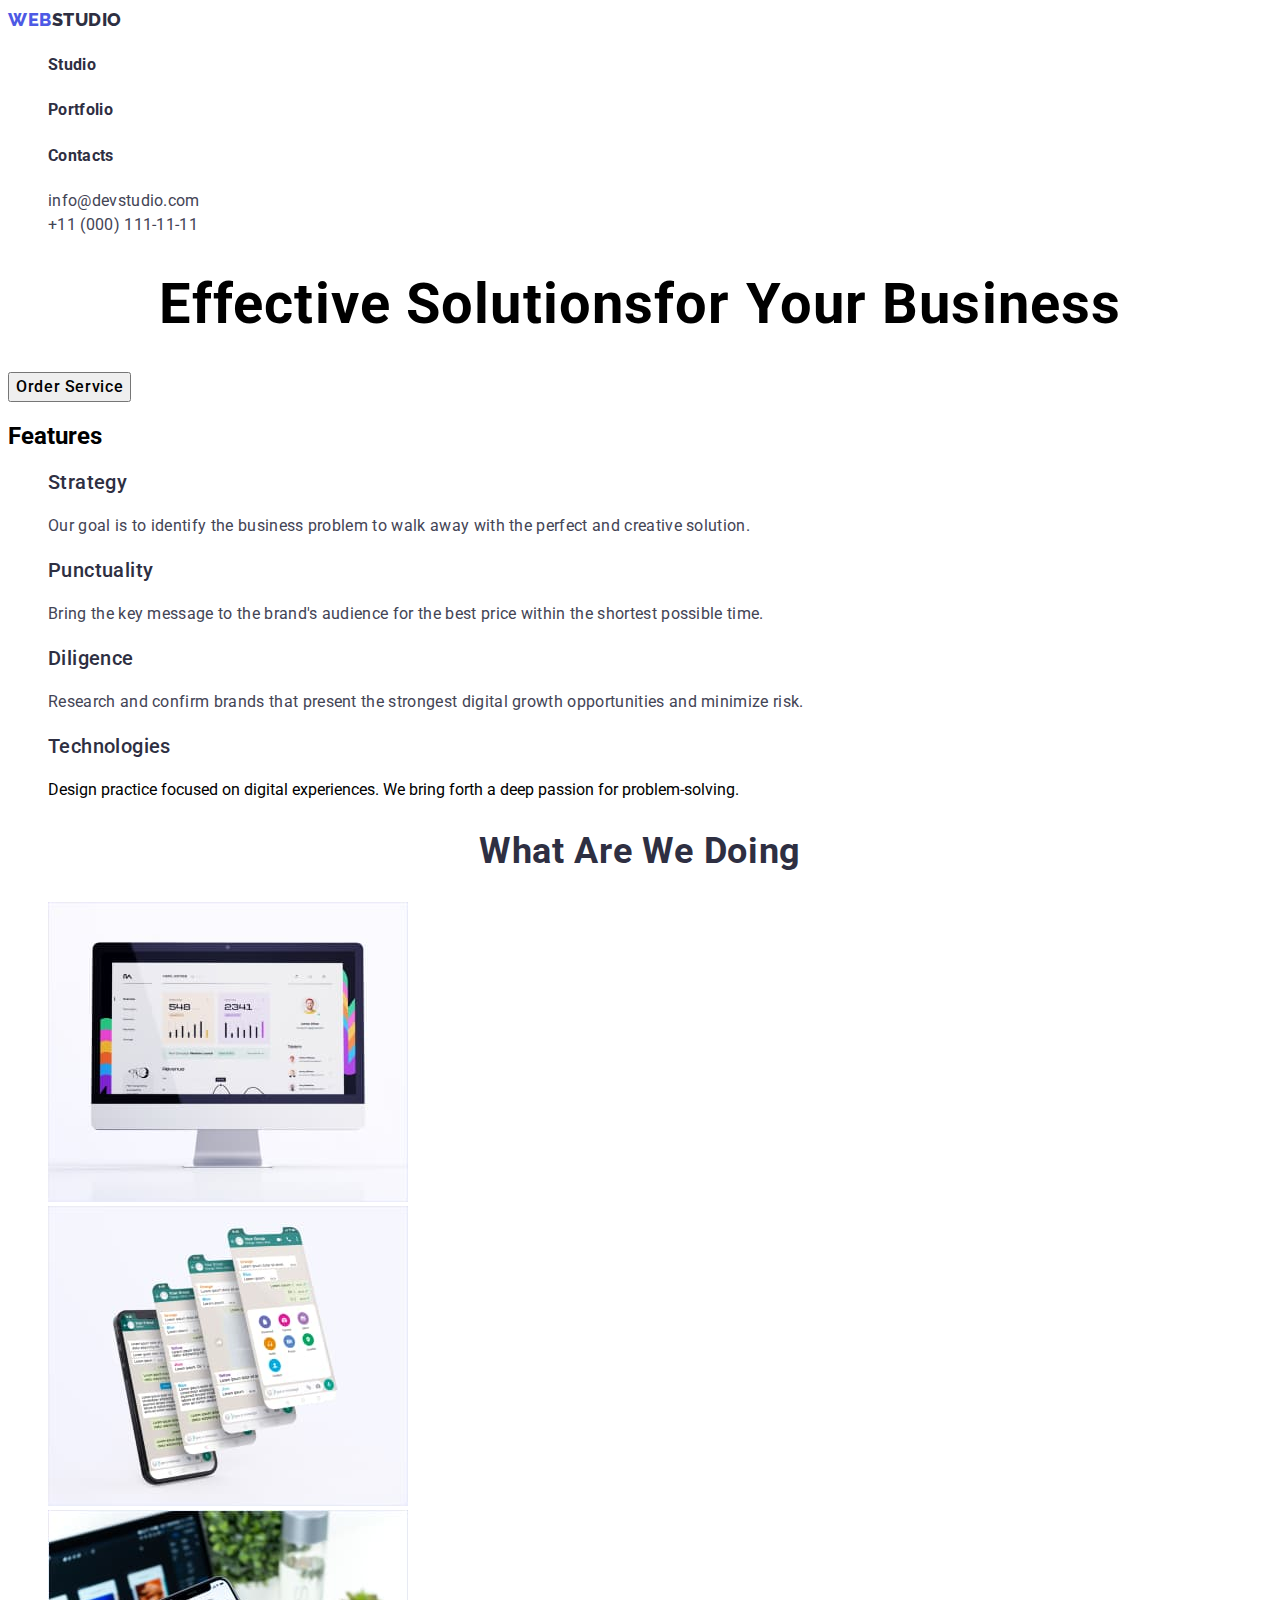
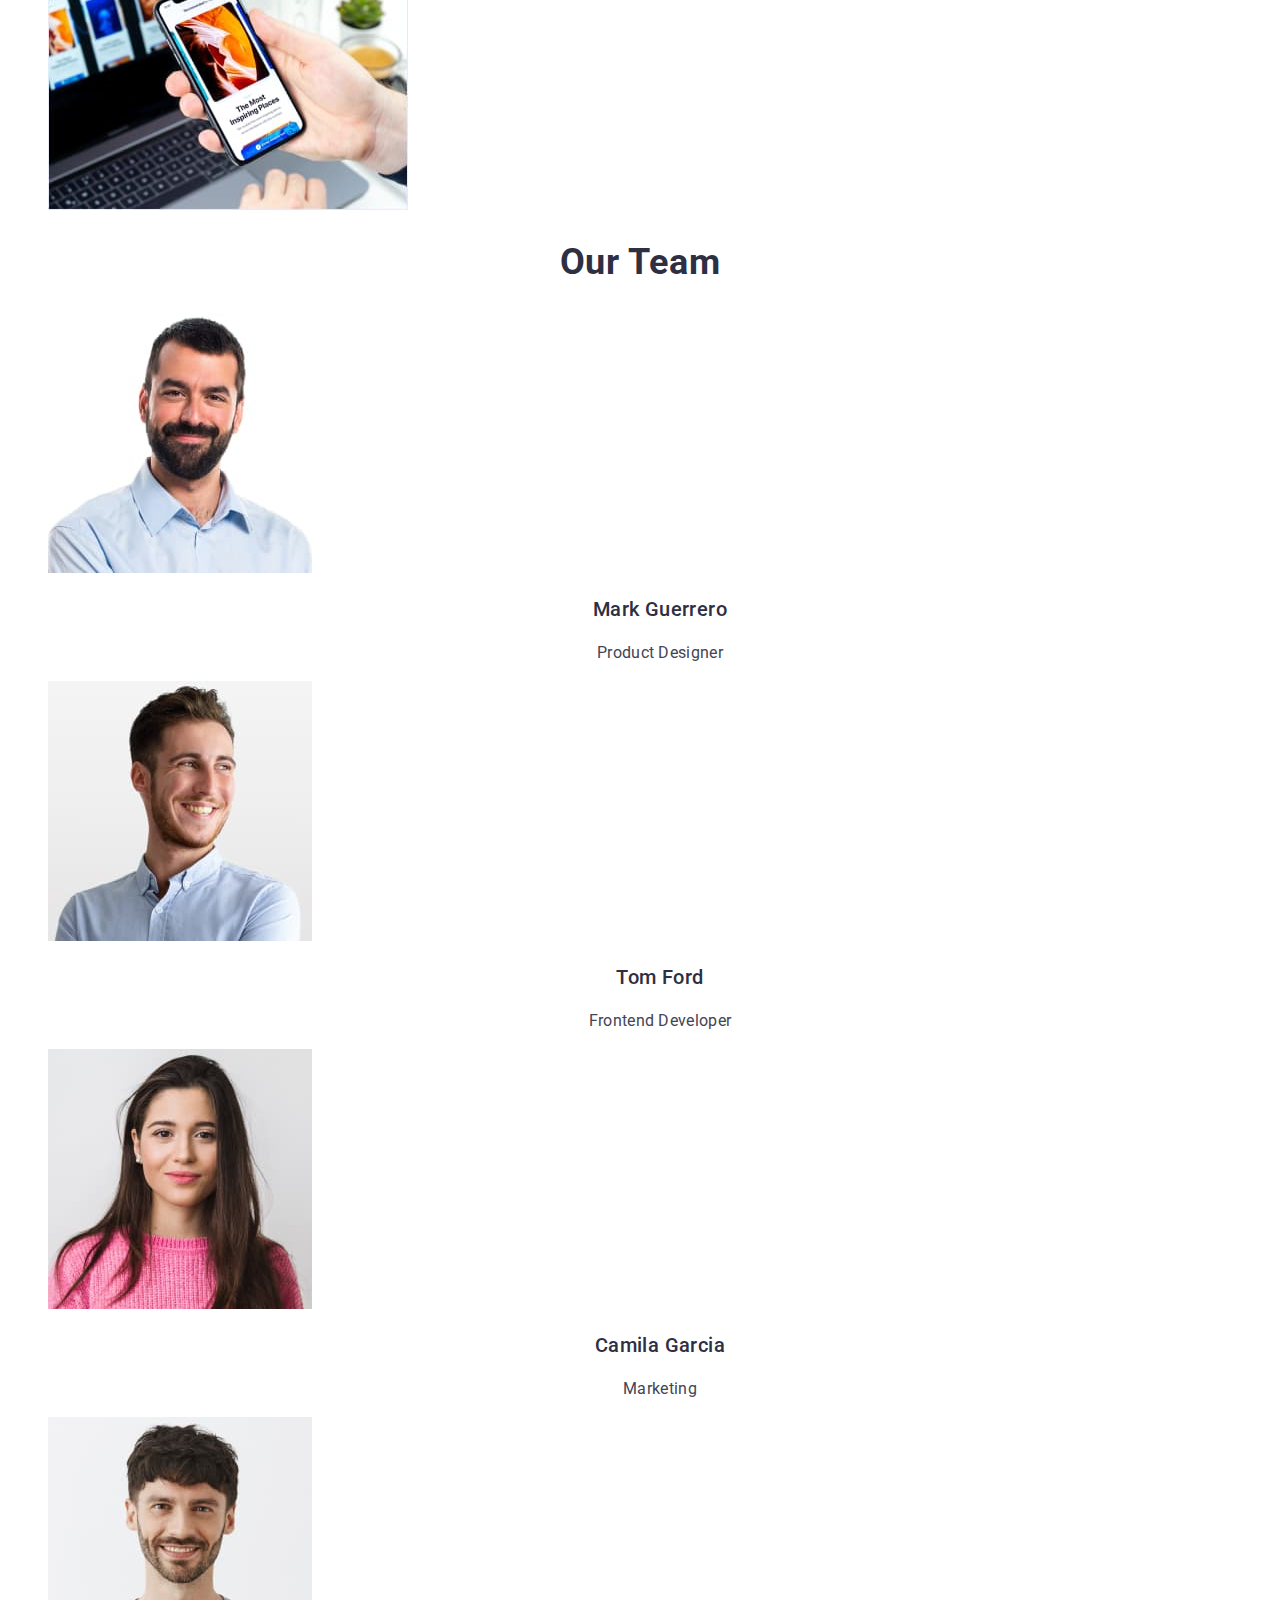
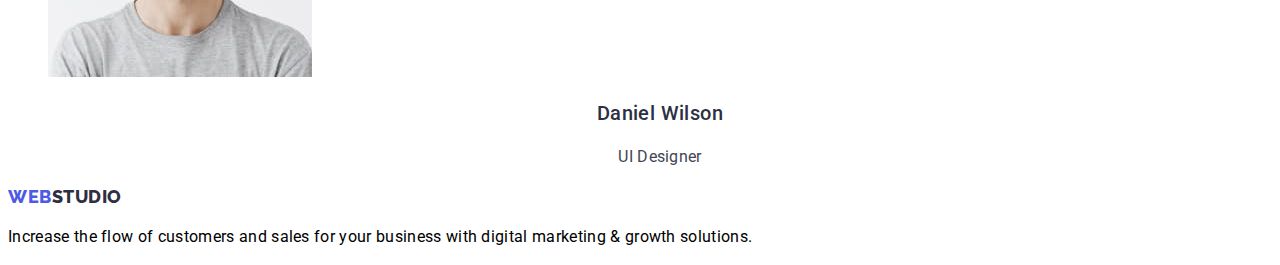
==== index.html @ 56d648e9 "Initial commit" ====
<!DOCTYPE html>
<html lang="en">
  <head>
    <meta charset="UTF-8" />
    <meta http-equiv="X-UA-Compatible" content="IE=edge" />
    <meta name="viewport" content="width=device-width, initial-scale=1.0" />
    <title>Document</title>
    <link rel="preconnect" href="https://fonts.googleapis.com" />
    <link rel="preconnect" href="https://fonts.gstatic.com" crossorigin />
    <link
      href="https://fonts.googleapis.com/css2?family=Roboto:wght@400;500;700&display=swap"
      rel="stylesheet"
    />
    <link rel="preconnect" href="https://fonts.googleapis.com" />
    <link rel="preconnect" href="https://fonts.gstatic.com" crossorigin />
    <link
      href="https://fonts.googleapis.com/css2?family=Raleway:wght@800&display=swap"
      rel="stylesheet"
    />
    <link rel="stylesheet" href="./css/style.css" />
  </head>
  <body>
    <!-- Header -->
    <header class="top-header">
      <nav class="main-nav">
        <a class="link logo-1-part" href="./index.html"
          >Web<span class="logo-2-part">studio</span></a
        >
        <ul class="list menu">
          <li class="menu-item">
            <a class="link menu-link" href=""><h4>Studio</h4></a>
          </li>
          <li class="menu-item">
            <a class="link menu-link" href=""><h4>Portfolio</h4></a>
          </li>
          <li class="menu-item">
            <a class="link menu-link" href=""><h4>Contacts</h4></a>
          </li>
        </ul>
      </nav>
      <address>
        <ul class="list">
          <li>
            <a class="contact-mail link" href="mailto:info@devstudio.com"
              >info@devstudio.com
            </a>
          </li>
          <li>
            <a class="contact-phone-number link" href="tel:+110001111111"
              >+11 (000) 111-11-11</a
            >
          </li>
        </ul>
      </address>
    </header>
    <!-- Main Part -->

    <section class="hero">
      <h1 class="hero-title">
        <span class="hero-top">Effective Solutions</span
        ><span class="hero-foot">for Your Business</span>
      </h1>
      <button class="order-botton" type="button">Order Service</button>
    </section>
    <main>
      <!-- About -->
      <section>
        <h2>Features</h2>
        <ul class="list">
          <li>
            <h3 class="feature-title">Strategy</h3>
            <span class="feature-item"
              >Our goal is to identify the business problem to walk away with
              the perfect and creative solution.</span
            >
          </li>
          <li>
            <h3 class="feature-title">Punctuality</h3>
            <span class="feature-item"
              >Bring the key message to the brand's audience for the best price
              within the shortest possible time.</span
            >
          </li>
          <li>
            <h3 class="feature-title">Diligence</h3>
            <span class="feature-item"
              >Research and confirm brands that present the strongest digital
              growth opportunities and minimize risk.</span
            >
          </li>
          <li>
            <h3 class="feature-title">Technologies</h3>
            <span class="feature-item"></span> Design practice focused on
            digital experiences. We bring forth a deep passion for
            problem-solving.
          </li>
        </ul>
      </section>
      <!-- What we are doing -->
      <section class="services-section">
        <h2 class="services-title">What are we doing</h2>
        <ul class="list">
          <li class="services-list">
            <img
              class="services-img"
              src="./images/img1.jpg"
              alt="Computer"
              width="360"
            />
          </li>
          <li class="services-list">
            <img
              class="services-img"
              src="./images/img2.jpg"
              alt="Smartphone"
              width="360"
            />
          </li>
          <li class="services-list">
            <img
              class="services-img"
              src="./images/img3.jpg"
              alt="Laptop and Smartphone"
              width="360"
            />
          </li>
        </ul>
      </section>
      <!-- Team -->
      <section class="team-section">
        <h2 class="team-title">Our Team</h2>
        <ul class="list">
          <li class="team-list">
            <img
              class="team-img"
              src="./images/teamcard1.jpg"
              alt="First Teammate"
              width="264"
            />
            <h3 class="team-name">Mark Guerrero</h3>
            <p class="team-trade">Product Designer</p>
          </li>
          <li class="team-list">
            <img
              class="team-img"
              src="./images/teamcard2.jpg"
              alt="Second Teammate"
              width="264"
            />
            <h3 class="team-name">Tom Ford</h3>
            <p class="team-trade">Frontend Developer</p>
          </li>
          <li class="team-list">
            <img
              class="team-img"
              src="./images/teamcard3.jpg"
              alt="Third Teammate"
              width="264"
            />
            <h3 class="team-name">Camila Garcia</h3>
            <p class="team-trade">Marketing</p>
          </li>
          <li class="team-list">
            <img
              class="team-img"
              src="./images/teamcard4.jpg"
              alt="Fourth Teammate"
              width="264"
            />
            <h3 class="team-name">Daniel Wilson</h3>
            <p class="team-trade">UI Designer</p>
          </li>
        </ul>
      </section>
    </main>

    <!-- Footer -->

    <footer>
      <a class="link logo-1-part" href="./index.html"
        >Web<span class="logo-2-part">studio</span></a>
      <p class="footer-text">
        Increase the flow of customers and sales for your business with digital
        marketing & growth solutions.
      </p>
    </footer>
  </body>
</html>
---- css/style.css ----
:root {
    --primary-font: "Roboto", sans-serif;
    --secondary-font: "Raleway", sans-serif;

}

.list {
  list-style: none;
}

.link {
  text-decoration: none;
  text-decoration: none;
}

body {
    font-family: var(--primary-font);

}
/*============ Header ============ */

/* Header-left ========= */

.logo-1-part,
.logo-2-part {
    font-family: var(--secondary-font);
  font-style: normal;
  font-weight: 800;
  font-size: 18px;
  line-height: 1.33;
  letter-spacing: 0.03em;
  text-transform: uppercase;
}

.logo-1-part {
  color: #4d5ae5;
}

.logo-2-part {
  color: #2e2f42;
}

.menu-link {
  font-style: normal;
  font-weight: 500;
  font-size: 16px;
  line-height: 1.5;
  letter-spacing: 0.02em;

  color: #2e2f42;
}
/* ========== Header-right */

.contact-mail,
.contact-phone-number {
  font-style: normal;
  font-weight: 400;
  font-size: 16px;
  line-height: 1.5;
  letter-spacing: 0.02em;

  color: #434455;
}
 
/* ================= HERO ================ */
 
.hero-title {
  font-style: normal;
  font-weight: 700;
  font-size: 56px;
  line-height: 1.07;

  text-align: center;
  letter-spacing: 0.02em;

  /* color: #FFFFFF; */
}

.order-botton {
  font-family: "Roboto", sans-serif;
  font-style: normal;
  font-weight: 500;
  font-size: 16px;
  line-height: 1.5;
  display: flex;
  align-items: center;
  letter-spacing: 0.04em;
  /* color: #FFFFFF; */
}

/* =================== Features ================ */

.feature-title {
  font-style: normal;
  font-weight: 500;
  font-size: 20px;
  line-height: 1.2;
  letter-spacing: 0.02em;

  color: #2e2f42;
}

.feature-item {
font-style: normal;
font-weight: 400;
font-size: 16px;
line-height: 1.5;
letter-spacing: 0.02em;
color: #434455;
}

/* ============== Services ============== */

.services-title {
font-style: normal;
font-weight: 700;
font-size: 36px;
line-height: 1.11;
text-align: center;
letter-spacing: 0.02em;
text-transform: capitalize;
color: #2E2F42;
}

/* =================== TEAM ================== */

.team-title {
    font-style: normal;
font-weight: 700;
font-size: 36px;
line-height: 1.11;
text-align: center;
letter-spacing: 0.02em;
text-transform: capitalize;
color: #2E2F42;
}

.team-name {
    font-style: normal;
font-weight: 500;
font-size: 20px;
line-height: 1.2;
text-align: center;
letter-spacing: 0.02em;
color: #2E2F42;
}

.team-trade {
font-style: normal;
font-weight: 400;
font-size: 16px;
line-height: 1.5;
text-align: center;
letter-spacing: 0.02em;
color: #434455;
}

/* ===================== Footer ================ */

.footer-text {

    font-style: normal;
font-weight: 400;
font-size: 16px;
line-height: 1.5;
letter-spacing: 0.02em;
/* color: #E7E9FC; */

}
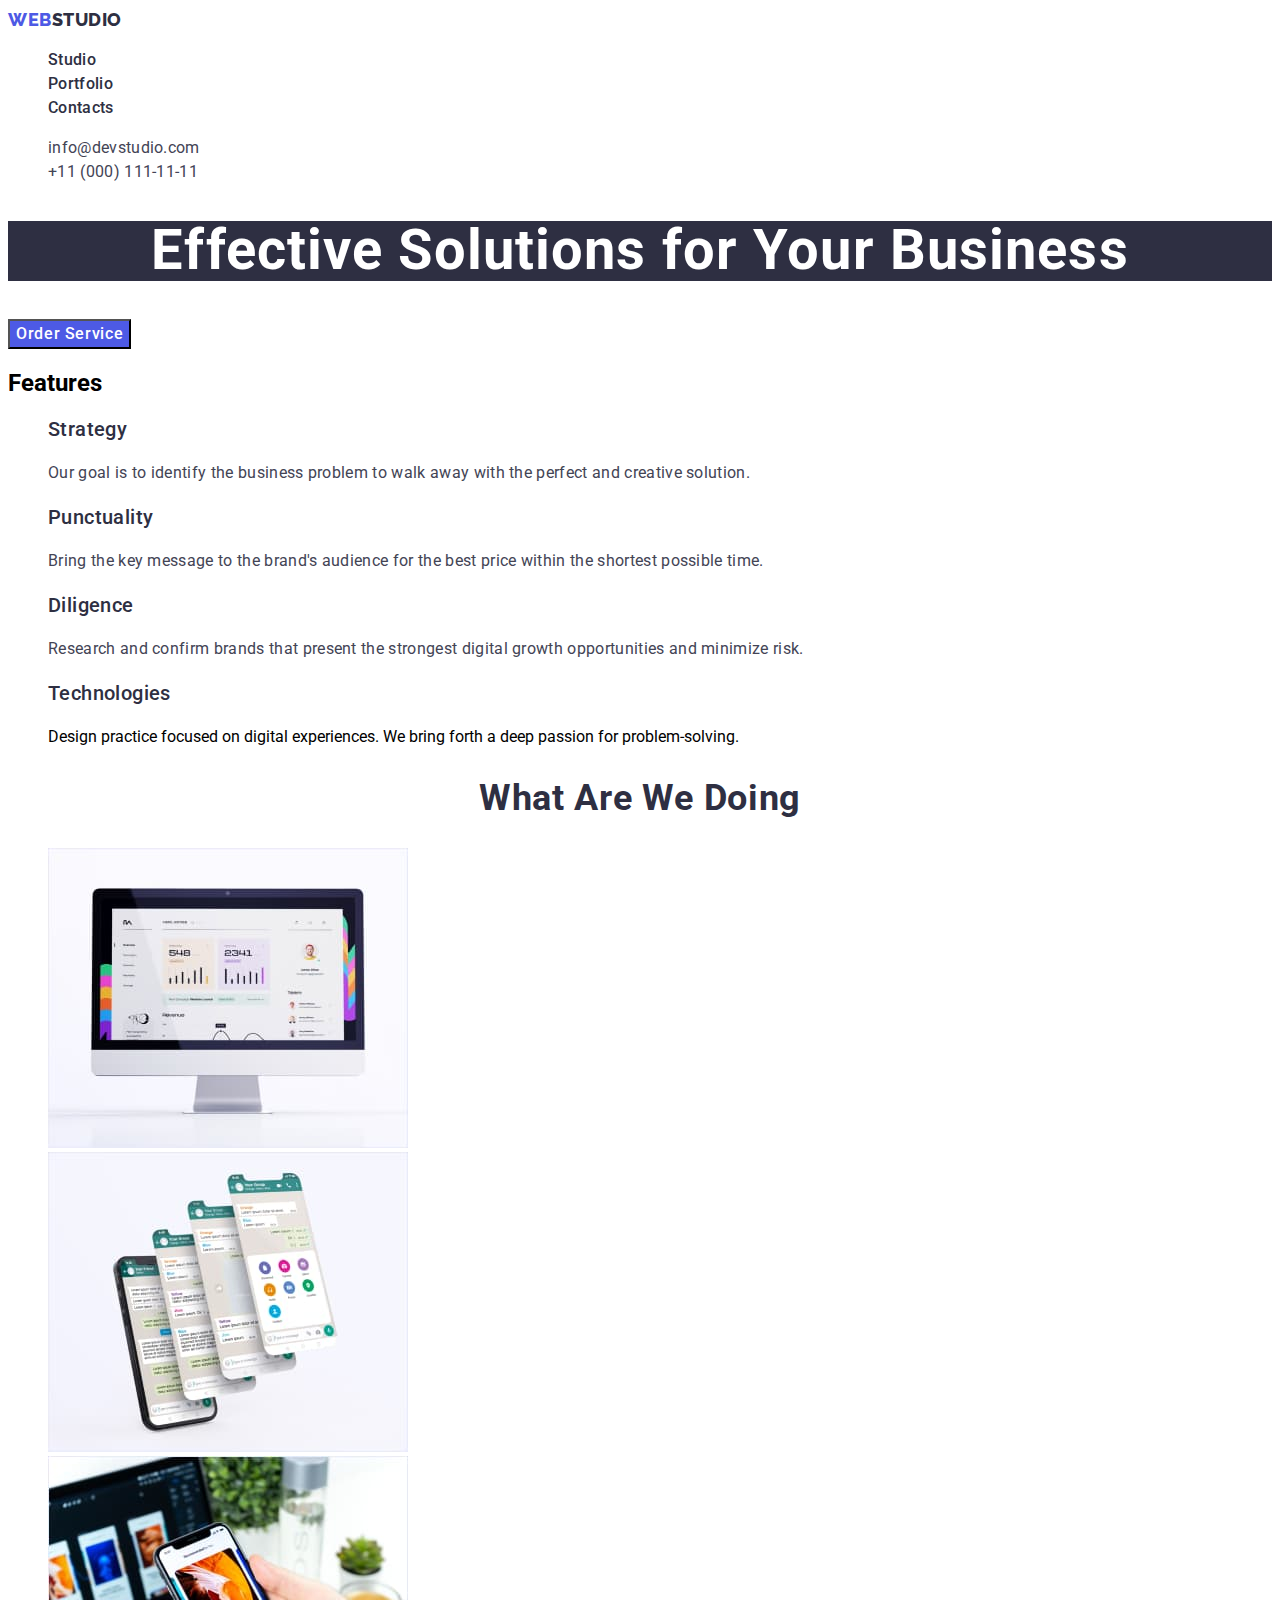
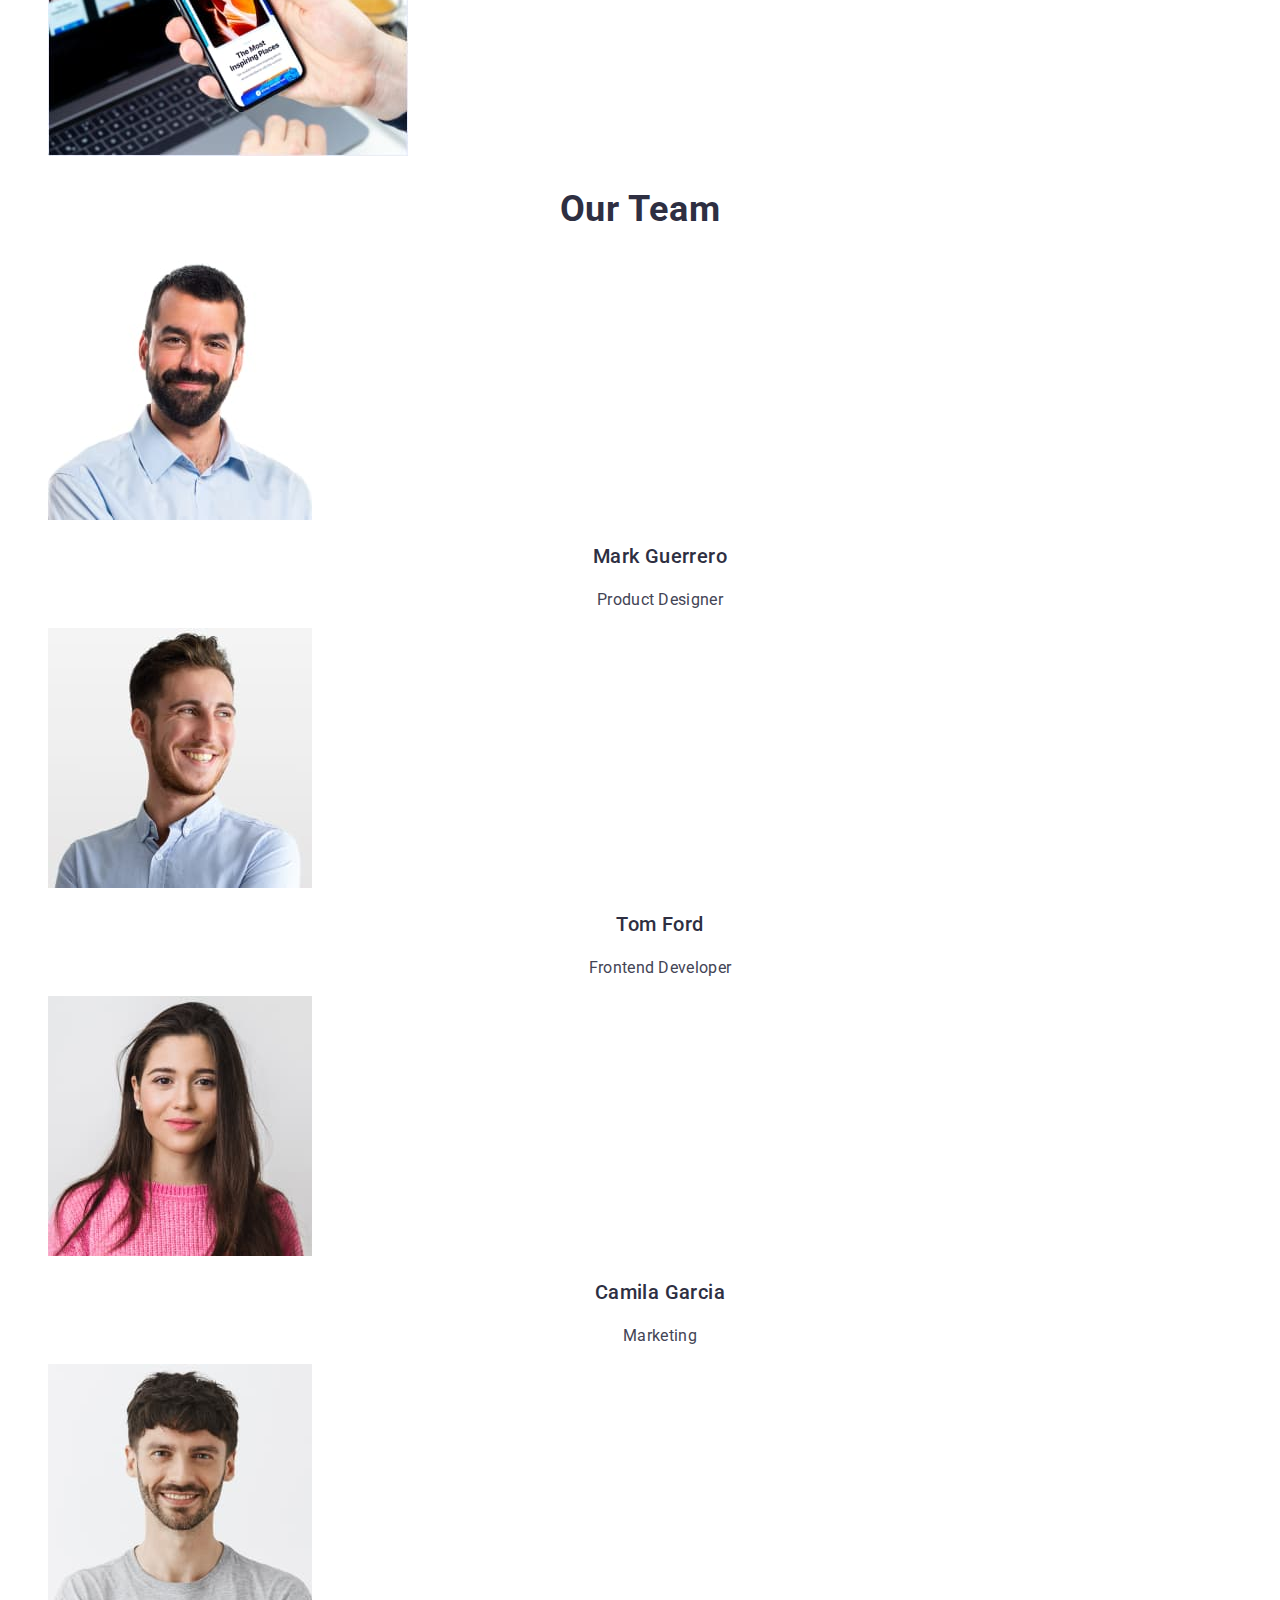
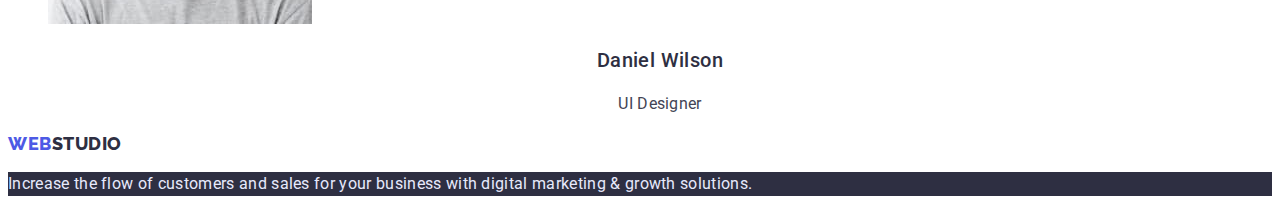
==== commit afcf5ebf: "After review" ====
--- a/index.html
+++ b/index.html
@@ -17,24 +17,24 @@
       href="https://fonts.googleapis.com/css2?family=Raleway:wght@800&display=swap"
       rel="stylesheet"
     />
-    <link rel="stylesheet" href="./css/style.css" />
+    <link rel="stylesheet" href="./css/styles.css" />
   </head>
   <body>
     <!-- Header -->
     <header class="top-header">
       <nav class="main-nav">
-        <a class="link logo-1-part" href="./index.html"
-          >Web<span class="logo-2-part">studio</span></a
+        <a class="link logo-first-part" href="./index.html"
+          >Web<span class="logo-second-part">studio</span></a
         >
         <ul class="list menu">
           <li class="menu-item">
-            <a class="link menu-link" href=""><h4>Studio</h4></a>
+            <a class="link menu-link" href="./index.html">Studio</a>
           </li>
           <li class="menu-item">
-            <a class="link menu-link" href=""><h4>Portfolio</h4></a>
+            <a class="link menu-link" href="./portfolio.html">Portfolio</a>
           </li>
           <li class="menu-item">
-            <a class="link menu-link" href=""><h4>Contacts</h4></a>
+            <a class="link menu-link" href="">Contacts</a>
           </li>
         </ul>
       </nav>
@@ -57,8 +57,8 @@
 
     <section class="hero">
       <h1 class="hero-title">
-        <span class="hero-top">Effective Solutions</span
-        ><span class="hero-foot">for Your Business</span>
+        <span class="hero-top">Effective Solutions</span>
+        <span class="hero-foot">for Your Business</span>
       </h1>
       <button class="order-botton" type="button">Order Service</button>
     </section>
@@ -177,8 +177,8 @@
     <!-- Footer -->
 
     <footer>
-      <a class="link logo-1-part" href="./index.html"
-        >Web<span class="logo-2-part">studio</span></a>
+      <a class="link logo-first-part" href="./index.html"
+        >Web<span class="logo-second-part">studio</span></a>
       <p class="footer-text">
         Increase the flow of customers and sales for your business with digital
         marketing & growth solutions.
--- a/css/styles.css
+++ b/css/styles.css
@@ -0,0 +1,192 @@
+:root {
+  --primary-font: "Roboto", sans-serif;
+  --secondary-font: "Raleway", sans-serif;
+  --main-color: #2e2f42;
+  --secondary-color: #434455;
+}
+
+.list {
+  list-style: none;
+}
+
+.link {
+  text-decoration: none;
+  text-decoration: none;
+  font-style: normal;
+
+}
+
+body {
+  font-family: var(--primary-font);
+}
+/*============ Header ============ */
+
+/* Header-left ========= */
+
+.logo-first-part,
+.logo-second-part {
+  font-family: var(--secondary-font);
+  font-weight: 800;
+  font-size: 18px;
+  line-height: 1.33;
+  letter-spacing: 0.03em;
+  text-transform: uppercase;
+}
+
+.logo-first-part {
+  color: #4d5ae5;
+}
+
+.logo-second-part {
+  color: var(--main-color);
+}
+
+.menu-link {
+  font-weight: 500;
+  font-size: 16px;
+  line-height: 1.5;
+  letter-spacing: 0.02em;
+
+  color: var(--main-color);
+}
+/* ========== Header-right */
+
+.contact-mail,
+.contact-phone-number {
+  
+  font-size: 16px;
+  line-height: 1.5;
+  letter-spacing: 0.02em;
+
+  color: var(--secondary-color);
+}
+
+/* ================= HERO ================ */
+
+.hero-title {
+  font-size: 56px;
+  line-height: 1.07;
+  text-align: center;
+  letter-spacing: 0.02em;
+  background-color: var(--main-color);
+
+  color: #FFFFFF
+}
+
+.order-botton {
+  font-family: "Roboto", sans-serif;
+  font-weight: 500;
+  font-size: 16px;
+  line-height: 1.5;
+  display: flex;
+  align-items: center;
+  letter-spacing: 0.04em;
+  background: #4D5AE5;
+  color: #FFFFFF; 
+}
+
+/* =================== Features ================ */
+
+.feature-title {
+  font-weight: 500;
+  font-size: 20px;
+  line-height: 1.2;
+  letter-spacing: 0.02em;
+
+  color: var(--main-color);
+}
+
+.feature-item {
+  font-size: 16px;
+  line-height: 1.5;
+  letter-spacing: 0.02em;
+  color: var(--secondary-color);
+}
+
+/* ============== Services ============== */
+
+.services-title {
+  font-size: 36px;
+  line-height: 1.11;
+  text-align: center;
+  letter-spacing: 0.02em;
+  text-transform: capitalize;
+  color: var(--main-color);
+}
+
+/* =================== TEAM ================== */
+
+.team-title {
+  font-size: 36px;
+  line-height: 1.11;
+  text-align: center;
+  letter-spacing: 0.02em;
+  text-transform: capitalize;
+  color: var(--main-color);
+}
+
+.team-name {
+  font-weight: 500;
+  font-size: 20px;
+  line-height: 1.2;
+  text-align: center;
+  letter-spacing: 0.02em;
+  color: var(--main-color);
+}
+
+.team-trade {
+  font-size: 16px;
+  line-height: 1.5;
+  text-align: center;
+  letter-spacing: 0.02em;
+  color: var(--secondary-color);
+}
+
+/* ===================== Footer ================ */
+
+.footer-text {
+  font-size: 16px;
+  line-height: 1.5;
+  letter-spacing: 0.02em;
+  background-color: var(--main-color);
+  
+  color: #E7E9FC; 
+}
+
+/* +++++++++++++++++++ Portfolio +++++++++++++++++ */
+
+.filter-button {
+  background-color: #f4f4fd;
+  border: 1px;
+  border-radius: 4px;
+  font-weight: 500;
+  font-size: 16px;
+  line-height: 1.5;
+  display: flex;
+  align-items: center;
+  text-align: center;
+  letter-spacing: 0.04em;
+  color: #4d5ae5;
+  cursor: pointer;
+}
+
+.filter-button:hover,
+.filter-button:focus {
+  background: #404bbf;
+  color: #ffffff;
+}
+
+.project-title {
+  font-weight: 500;
+  font-size: 20px;
+  line-height: 24px;
+  letter-spacing: 0.02em;
+  color: var(--main-color);
+}
+
+.project-type {
+  font-size: 16px;
+  line-height: 24px;
+  letter-spacing: 0.02em;
+  color: var(--secondary-color);
+}
